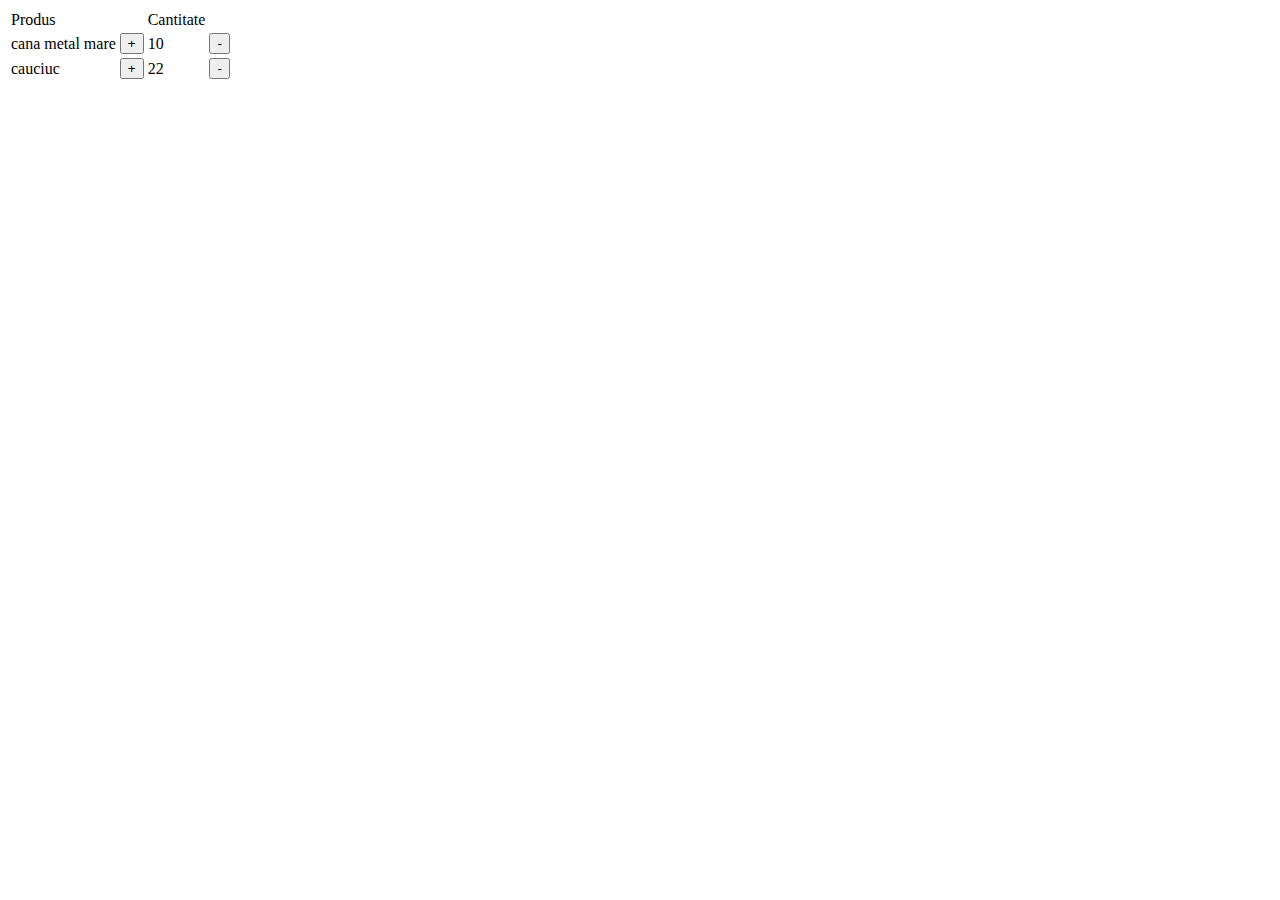
==== test.html @ a3550350 "feat: addproduct to cart using local storage" ====
<!DOCTYPE html>
<html lang="en">
<head>
    <meta charset="UTF-8">
    <meta name="viewport" content="width=device-width, initial-scale=1.0">
    <title>Document</title>
</head>
<body>
    <table>
        <thead>
            <td>Produs</td>
            <td></td>
            <td>Cantitate</td>
            <td></td>
        </thead>
        <tbody>
            <tr>
                <td>cana metal mare</td>
                <td><button>+</button></td>
                <td>10</td>
                <td><button>-</button></td>
            </tr>
            <tr>
                <td>cauciuc</td>
                <td><button>+</button></td>
                <td>22</td>
                <td><button>-</button></td>
            </tr>
        </tbody>
    </table>
</body>
</html>
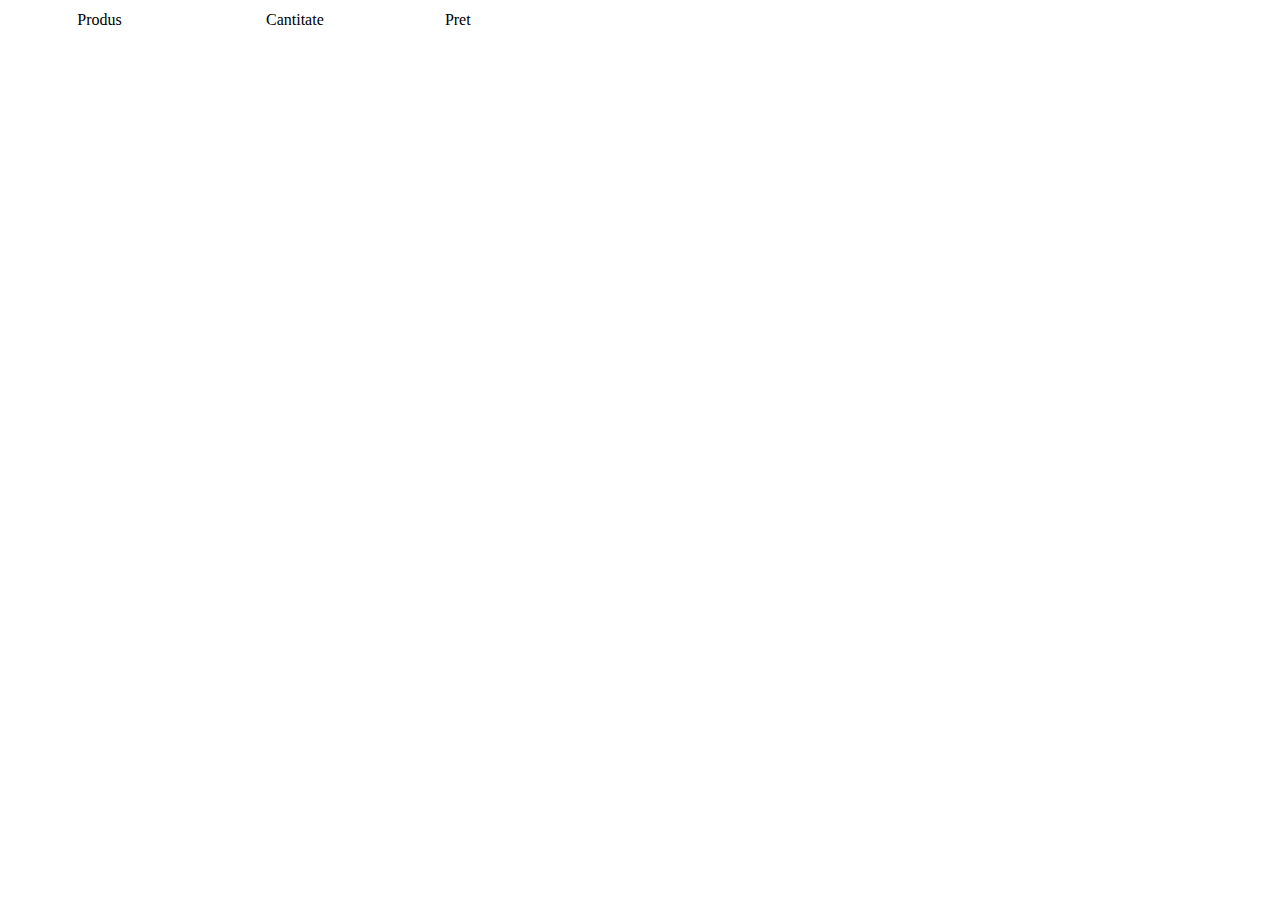
==== commit 277972aa: "feat: cart table and increase / decrease buttons" ====
--- a/test.html
+++ b/test.html
@@ -6,26 +6,17 @@
     <title>Document</title>
 </head>
 <body>
-    <table>
+    <table style="width: 500px; text-align: center;">
         <thead>
+            <td></td>
             <td>Produs</td>
             <td></td>
             <td>Cantitate</td>
             <td></td>
+            <td>Pret</td>
         </thead>
         <tbody>
-            <tr>
-                <td>cana metal mare</td>
-                <td><button>+</button></td>
-                <td>10</td>
-                <td><button>-</button></td>
-            </tr>
-            <tr>
-                <td>cauciuc</td>
-                <td><button>+</button></td>
-                <td>22</td>
-                <td><button>-</button></td>
-            </tr>
+            
         </tbody>
     </table>
 </body>
